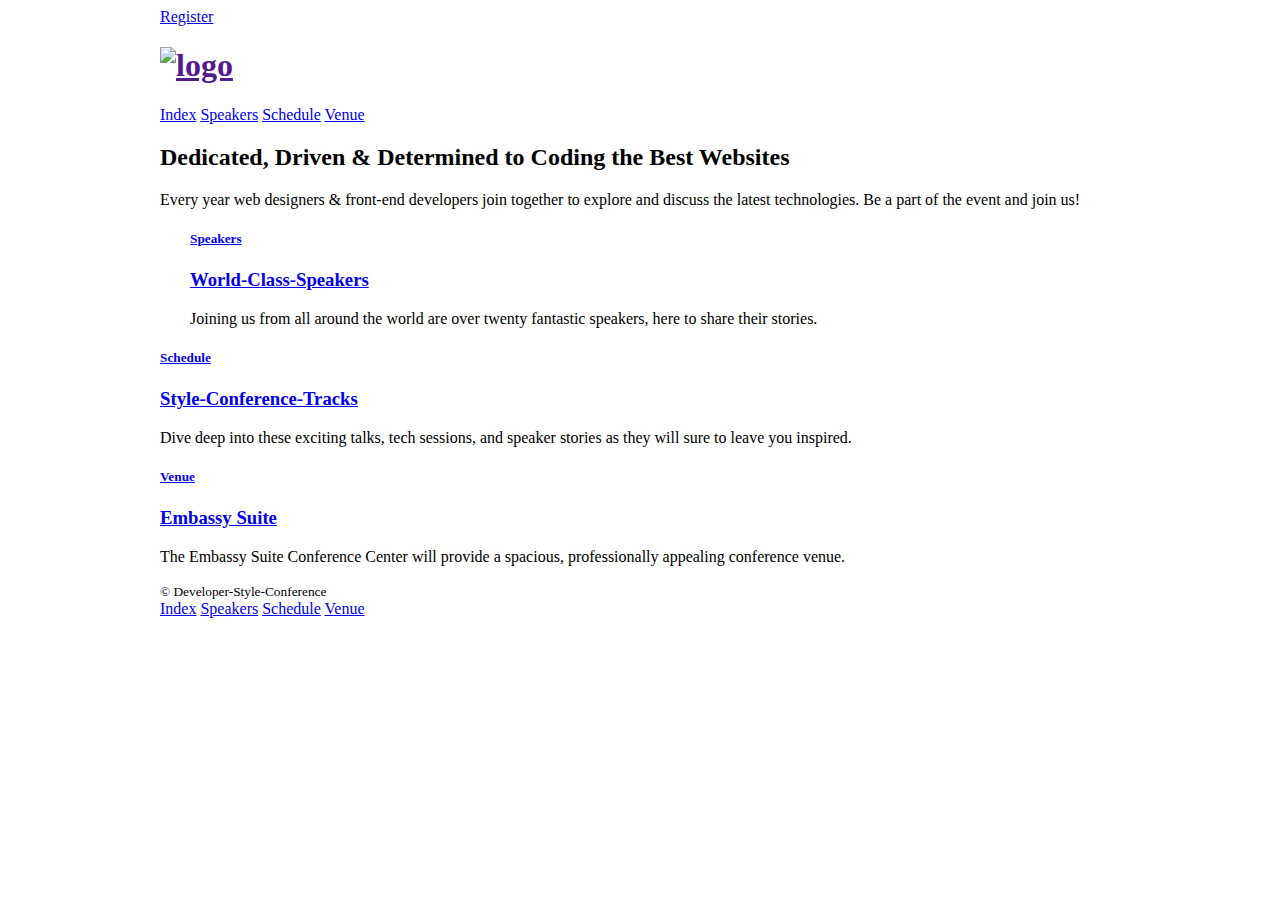
==== index.html @ f167eb78 "Initial Command" ====
<!DOCTYPE html>
<html>
    <head>
<Title>Style-Conference</Title>
<link rel="stylesheet" href="CSS/standard.css"/>
    </head>
    
    <body>
<header class="container">
    <a href="register.html">Register</a>
<h1> <a href=""index.html>
<img src="images/dsc-logo.png" alt="logo"></a>
</h1>
<nav>
<a href="index.html">Index</a>
<a href="speakers.html">Speakers</a>
<a href="schedule.html">Schedule</a>
<a href="venue.html">Venue</a>
</nav>
</header>

<section class="container">
<h2> Dedicated, Driven & Determined to Coding the Best Websites</h2>

<p>Every year web designers & front-end developers join together to explore and discuss the latest technologies. Be a part of the event and join us!

</p>


<section class="container"> 
    <a href="speakers.html">
    <h5>Speakers</h5>
<h3>World-Class-Speakers</h3>
</a>
<p>Joining us from all around the world are over twenty fantastic speakers, here to share their stories.</p>
</section>

<section> 
    <a href="schedule.html">
    <h5>Schedule</h5>
<h3>Style-Conference-Tracks</h3>
</a>
<p>Dive deep into these exciting talks, tech sessions, and speaker stories as they will sure to leave you inspired.</p>
</section>

<section> 
    <a href="venue.html">
    <h5>Venue</h5>
<h3>Embassy Suite</h3>
</a>
<p>The Embassy Suite Conference Center will provide a spacious, professionally appealing conference venue.</p>
</section>

</section>

<footer class="container">

    <small>&copy; Developer-Style-Conference</small>


    <nav>
        <a href="index.html">Index</a>
        <a href="speakers.html">Speakers</a>
        <a href="schedule.html">Schedule</a>
        <a href="venue.html">Venue</a>
        </nav>
</footer>

    </body>

</html>
---- CSS/standard.css ----
:before,
:after{
-webkit-box-sizing: border-box;
-moz-box-sizing: border-box;
box-sizing: border-box;
}
.container{
margin: 0 auto;
padding-left: 30px;
padding-right: 30px;
width: 960px;
}
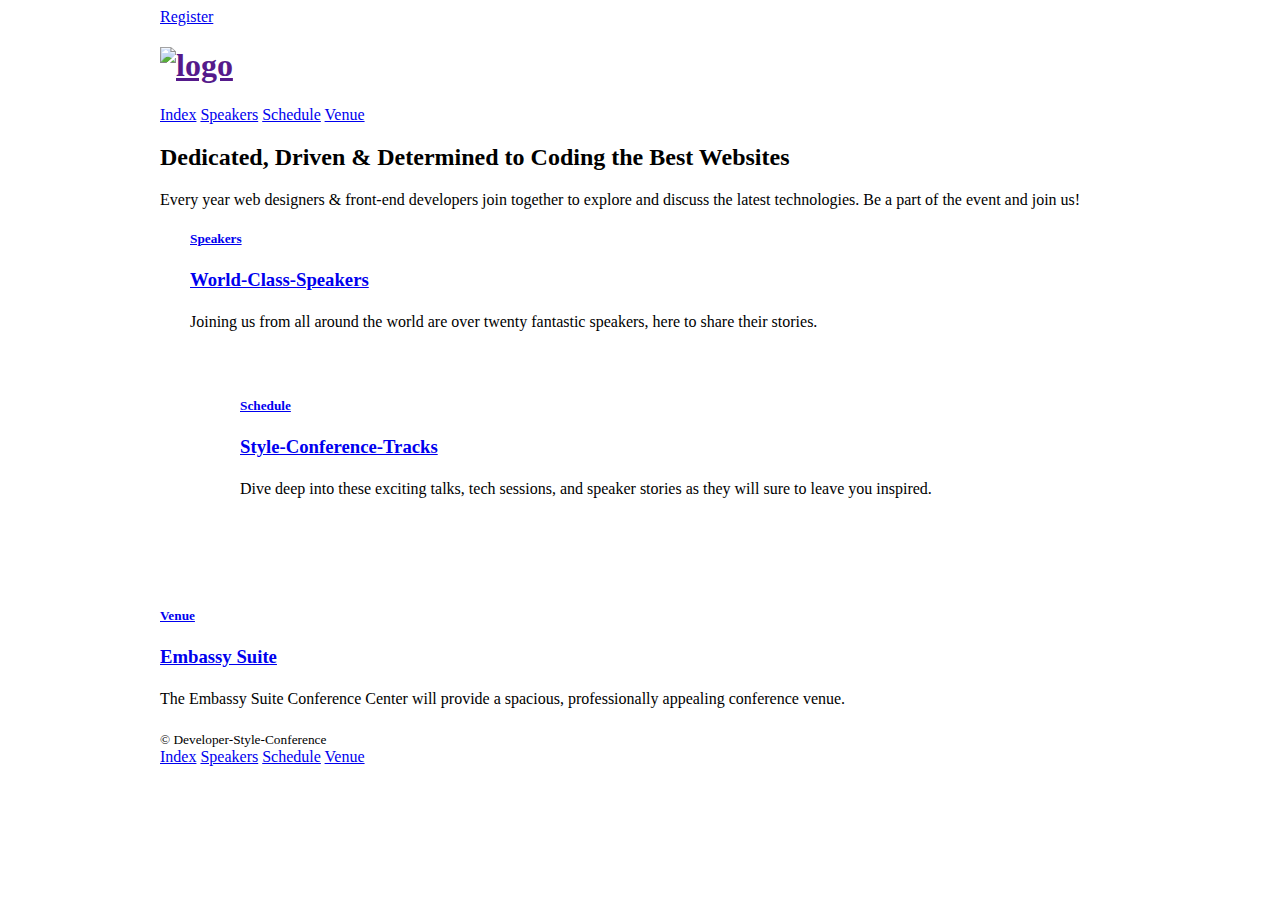
==== commit c5fab7c0: "Initial Command" ====
--- a/index.html
+++ b/index.html
@@ -35,7 +35,7 @@
 <p>Joining us from all around the world are over twenty fantastic speakers, here to share their stories.</p>
 </section>
 
-<section> 
+<section class="hero container"> 
     <a href="schedule.html">
     <h5>Schedule</h5>
 <h3>Style-Conference-Tracks</h3>
--- a/CSS/standard.css
+++ b/CSS/standard.css
@@ -10,3 +10,19 @@
 padding-right: 30px;
 width: 960px;
 }
+
+h1, h3, h4, h5, p{
+    margin-bottom: 22px;
+}
+.btn{
+border-radius: 5px;
+display: inline-block;
+margin:0;
+}
+.btn-alt{
+border:1px solid #dfe2e5;
+padding:10px 30px;
+}
+.hero{
+padding:22px 80px 66px 80px;
+}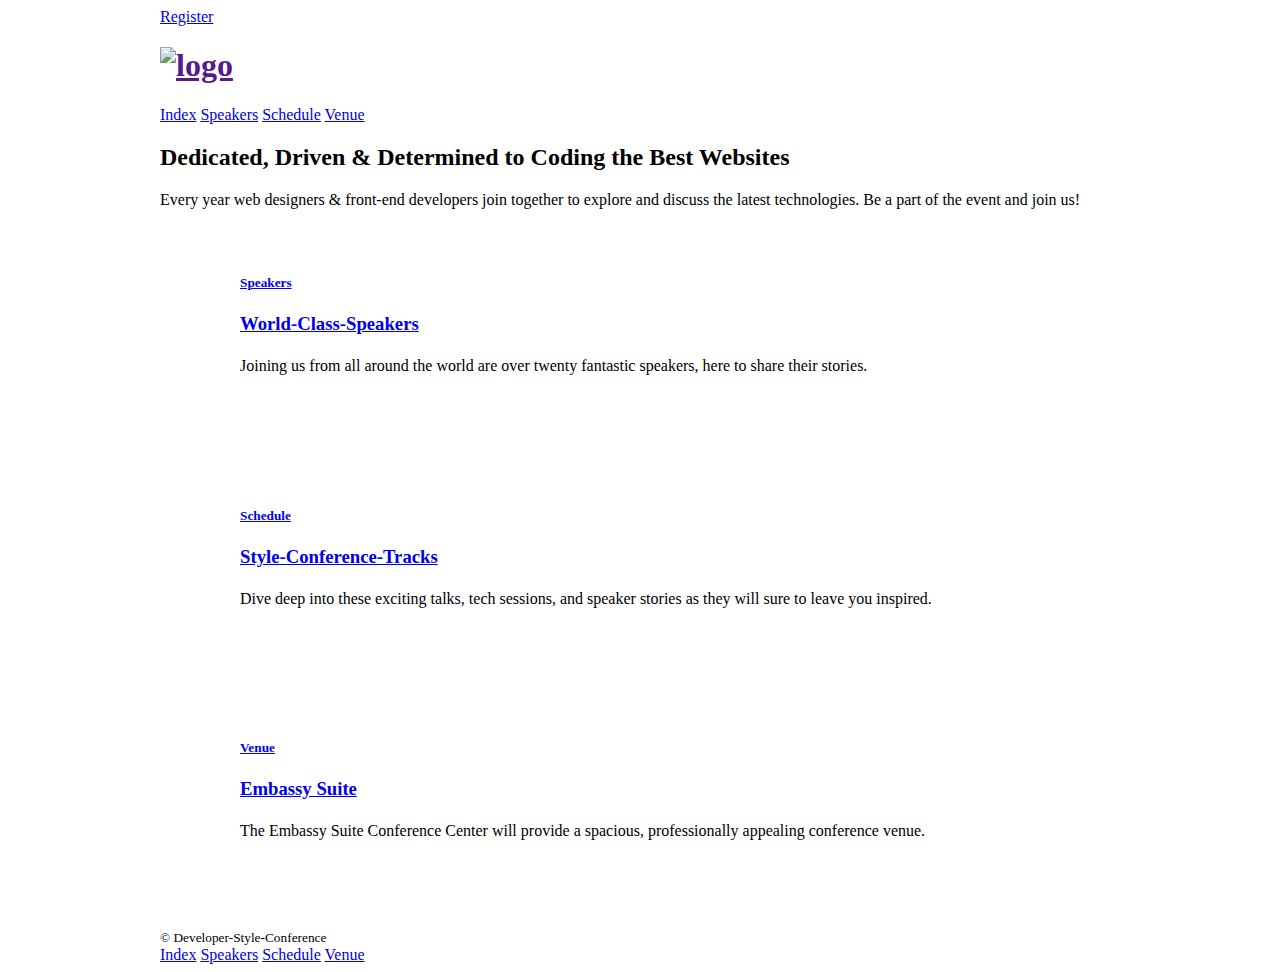
==== commit 43b39955: "Initial Command" ====
--- a/index.html
+++ b/index.html
@@ -27,7 +27,7 @@
 </p>
 
 
-<section class="container"> 
+<section class="hero container"> 
     <a href="speakers.html">
     <h5>Speakers</h5>
 <h3>World-Class-Speakers</h3>
@@ -43,7 +43,7 @@
 <p>Dive deep into these exciting talks, tech sessions, and speaker stories as they will sure to leave you inspired.</p>
 </section>
 
-<section> 
+<section class="hero container"> 
     <a href="venue.html">
     <h5>Venue</h5>
 <h3>Embassy Suite</h3>
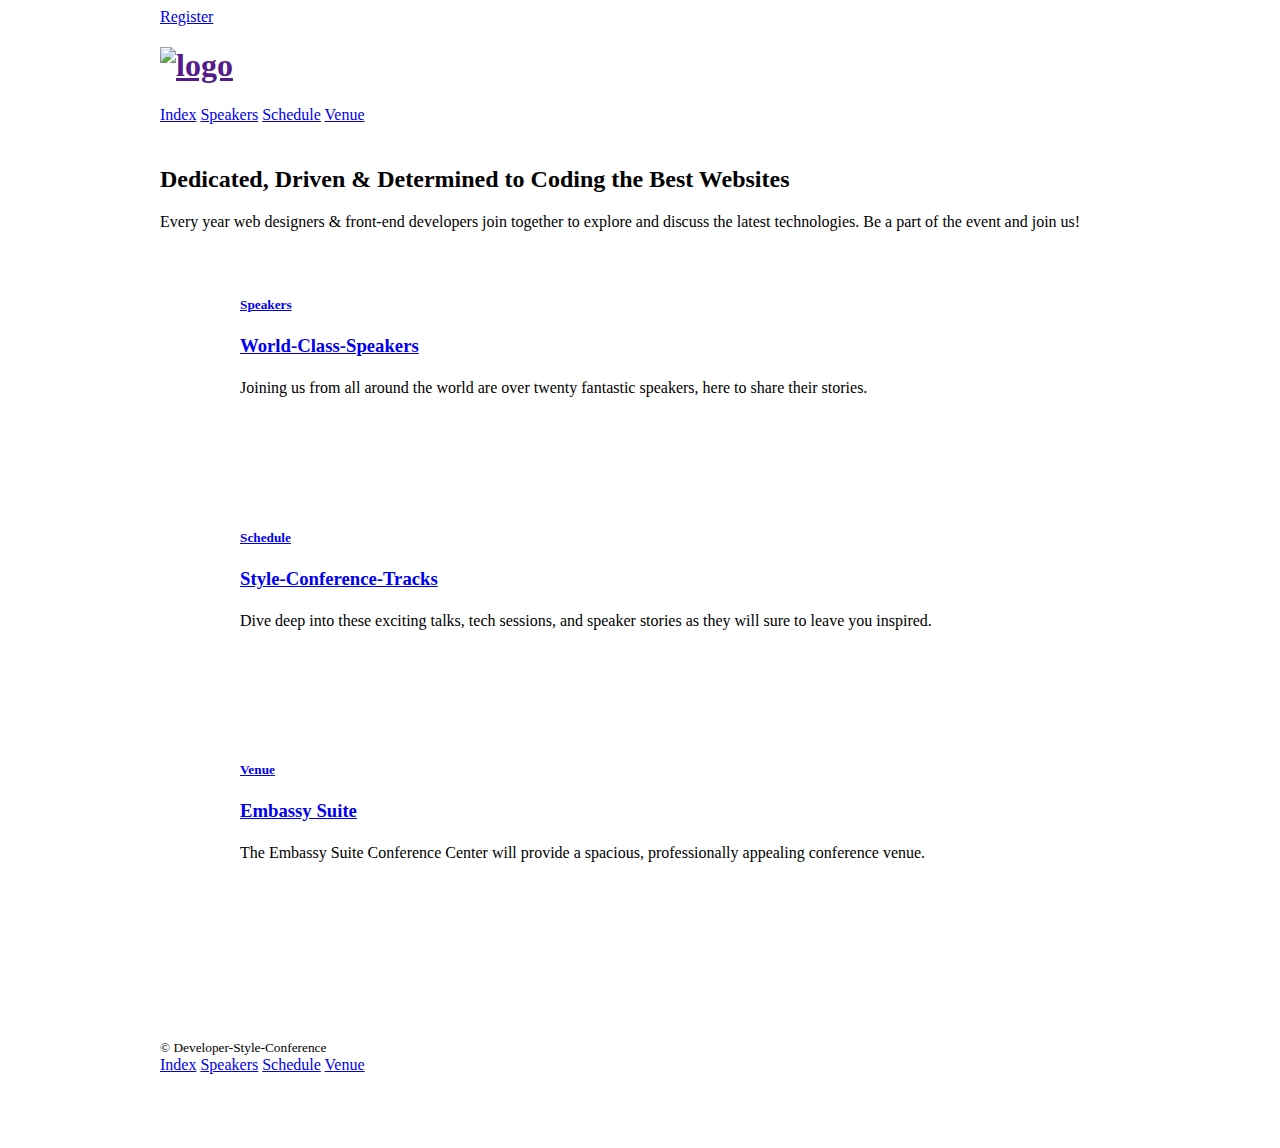
==== commit 0b837698: "Initial Command" ====
--- a/index.html
+++ b/index.html
@@ -19,7 +19,7 @@
 </nav>
 </header>
 
-<section class="container">
+<section class="hero container">
 <h2> Dedicated, Driven & Determined to Coding the Best Websites</h2>
 
 <p>Every year web designers & front-end developers join together to explore and discuss the latest technologies. Be a part of the event and join us!
@@ -53,7 +53,7 @@
 
 </section>
 
-<footer class="container">
+<footer class="hero container">
 
     <small>&copy; Developer-Style-Conference</small>
 
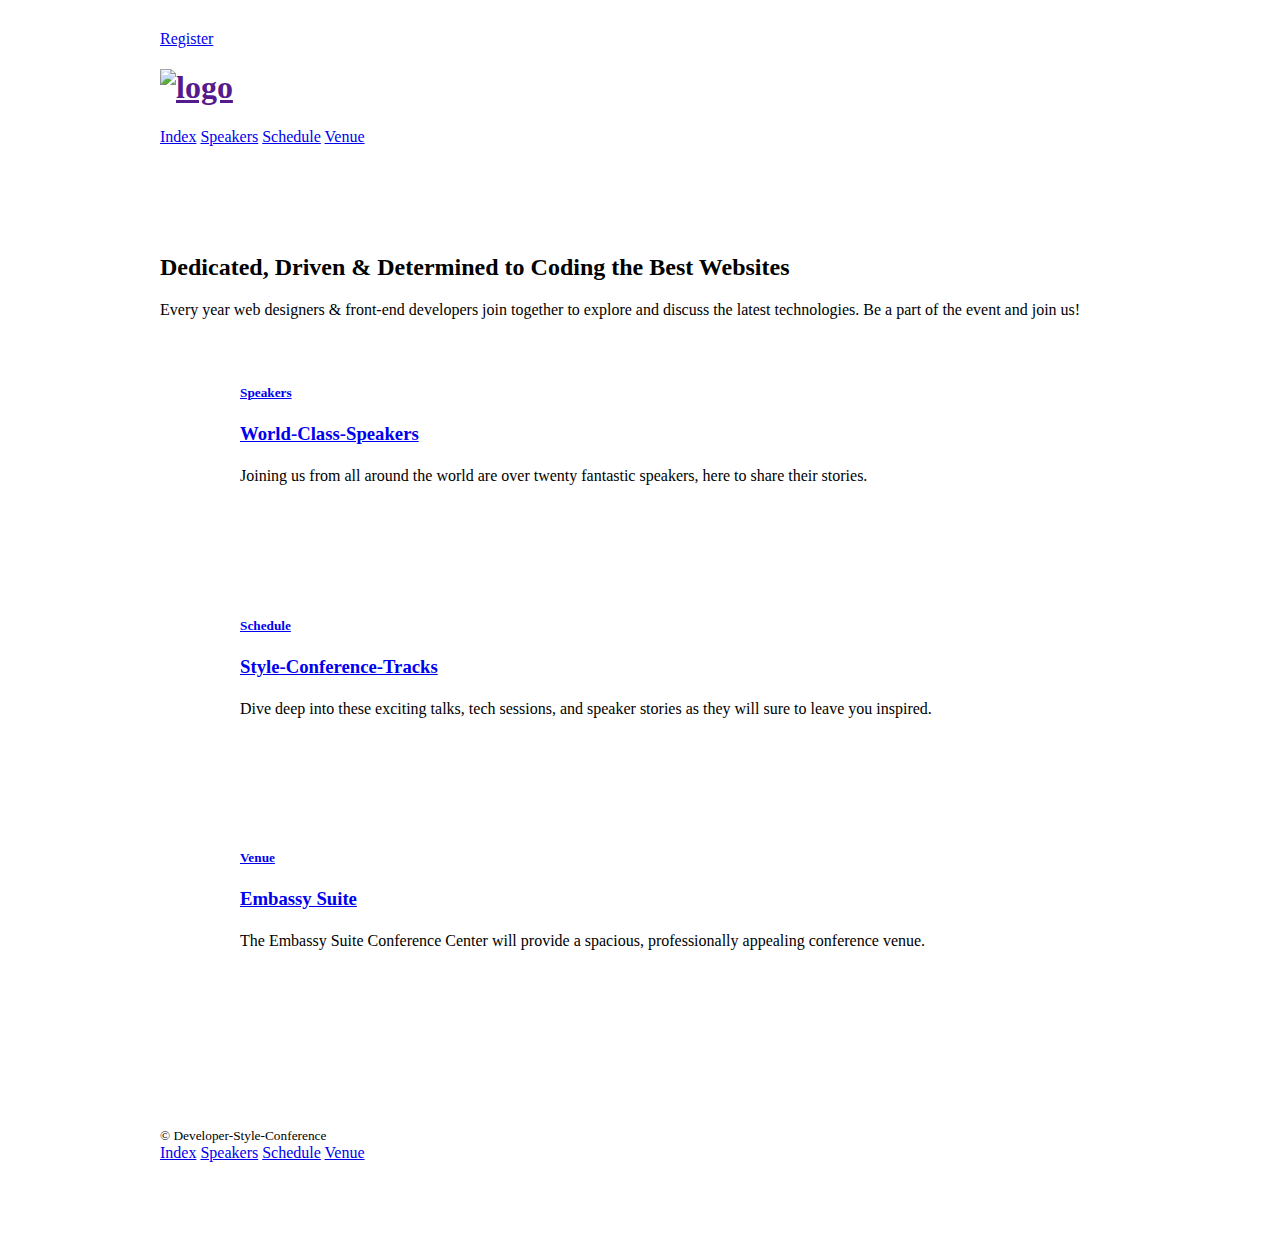
==== commit 80b4afe4: "Initial Command" ====
--- a/index.html
+++ b/index.html
@@ -6,7 +6,7 @@
     </head>
     
     <body>
-<header class="container">
+<header class="hero container">
     <a href="register.html">Register</a>
 <h1> <a href=""index.html>
 <img src="images/dsc-logo.png" alt="logo"></a>
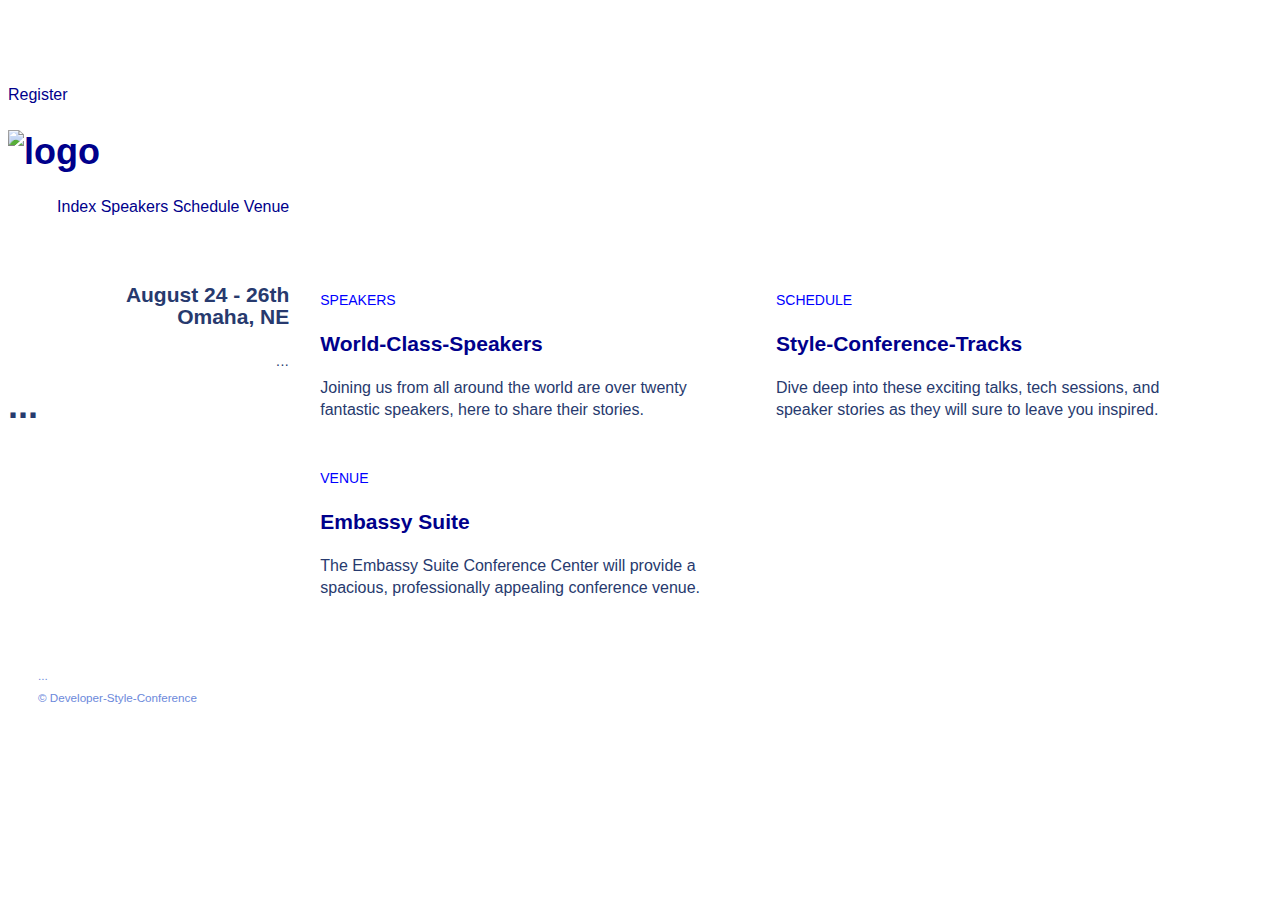
==== commit 114b5ce5: "Initial Command" ====
--- a/index.html
+++ b/index.html
@@ -2,11 +2,14 @@
 <html>
     <head>
 <Title>Style-Conference</Title>
+<link rel="preconnect" href="https://fonts.googleapis.com">
+<link rel="preconnect" href="https://fonts.gstatic.com" crossorigin>
+<link href="https://fonts.googleapis.com/css2?family=Lato&display=swap" rel="stylesheet">
 <link rel="stylesheet" href="CSS/standard.css"/>
     </head>
     
     <body>
-<header class="hero container">
+<header class="logo">
     <a href="register.html">Register</a>
 <h1> <a href=""index.html>
 <img src="images/dsc-logo.png" alt="logo"></a>
@@ -17,6 +20,11 @@
 <a href="schedule.html">Schedule</a>
 <a href="venue.html">Venue</a>
 </nav>
+<h1 class="logo">...</h1>
+
+<h3 class="tagline"> August 24 - 26th Omaha, NE</h3>
+
+<nav class="nav primary-nav">...</nav>
 </header>
 
 <section class="hero container">
@@ -25,9 +33,9 @@
 <p>Every year web designers & front-end developers join together to explore and discuss the latest technologies. Be a part of the event and join us!
 
 </p>
+</section>
 
-
-<section class="hero container"> 
+<section class="teaser col-1-3"> 
     <a href="speakers.html">
     <h5>Speakers</h5>
 <h3>World-Class-Speakers</h3>
@@ -35,7 +43,7 @@
 <p>Joining us from all around the world are over twenty fantastic speakers, here to share their stories.</p>
 </section>
 
-<section class="hero container"> 
+<section class="col-1-3"> 
     <a href="schedule.html">
     <h5>Schedule</h5>
 <h3>Style-Conference-Tracks</h3>
@@ -43,7 +51,7 @@
 <p>Dive deep into these exciting talks, tech sessions, and speaker stories as they will sure to leave you inspired.</p>
 </section>
 
-<section class="hero container"> 
+<section class="col-1-3"> 
     <a href="venue.html">
     <h5>Venue</h5>
 <h3>Embassy Suite</h3>
@@ -53,7 +61,10 @@
 
 </section>
 
-<footer class="hero container">
+<footer class="primary-footer container group">
+
+    <small>...</small>
+    <nav class="nav">...</nav>
 
     <small>&copy; Developer-Style-Conference</small>
 
--- a/CSS/standard.css
+++ b/CSS/standard.css
@@ -4,16 +4,73 @@
 -moz-box-sizing: border-box;
 box-sizing: border-box;
 }
-.container{
-margin: 0 auto;
-padding-left: 30px;
-padding-right: 30px;
-width: 960px;
-}
+
+body {
+	background: white;
+	color: rgb(39, 58, 110);
+	font: 300 16px/22px “Lato”, “Open Sans”, “Helvetica Neue”, Helvetica, Arial, sans-serif;
+        }
+
+
 
 h1, h3, h4, h5, p{
     margin-bottom: 22px;
 }
+h1{
+    font-size: 36px;
+    line-height:44px;
+}
+
+h2{
+    font-size:24px;
+    line-height:44px;
+}
+
+h3{
+    font-size: 21px;
+}
+
+h4{
+
+    font-size:18px;
+}
+
+h5{
+color: blue;
+font-size: 14px;
+font-weight: 400;
+text-transform: uppercase;
+
+}
+strong{
+    font-weight: 400;
+
+}
+
+cite,
+em{
+    font-style: italic;
+}
+
+a{
+    color: darkblue;
+    text-decoration:none;
+}
+
+nav{
+text-align: right;
+}
+
+
+a:hover{
+    color:#a9b2b9
+}
+p a{
+border-bottom: 1px solid blue
+
+}
+
+
 .btn{
 border-radius: 5px;
 display: inline-block;
@@ -24,5 +81,108 @@
 padding:10px 30px;
 }
 .hero{
+    line-height: 44px;
 padding:22px 80px 66px 80px;
+text-align: center;
+}
+
+.hero h2{
+    font-size: 36px;
+}
+
+.hero p{
+    font-size: 24px;
+    font-weight: 100;
+}
+
+.logo{
+border-top: 4px solid white;
+float: left;
+margin-top: 4em;
+padding-top:.5em;
+padding-right: 1em;
+}
+
+.group:before,
+.group:after{
+    content:"";
+    display:table;
+}
+.group:after{
+clear:both;
+}
+
+.group{
+clear:both;
+*zoom:1;
+}
+
+.primary-footer{
+padding-bottom: 44px;
+padding-top:44px;
+}
+
+.primary-footer{
+    float:left;
+    font-weight:400;
+
+}
+
+.col-1-3{
+    width: 33.33%
+}
+
+.col-2-3{
+width: 66.66% 
+}
+.col-1-3,
+.col-2-3{
+display: inline-block;
+vertical-align: top;
+}
+
+.grid,
+.col-1-3,
+.col-2-3{
+padding-left:15px;
+padding-right:15px;
+}
+
+.container,
+.grid{
+margin: 0% auto;
+width: 960%;
+}
+
+.container{
+padding-left: 30px;
+padding-right: 30px;
+}
+
+.primary-footer{
+    color: #6c89db;
+    font-size: 14px;
+    padding-bottom: 44px;
+    padding-top: 44px;
+}
+
+.primary-nav{
+    font-size:14px;
+    font-weight:400;
+    letter-spacing: 0.5px;
+    text-transform: uppercase;
+}
+
+.primary-footer small{
+float: left;
+font-weight: 400;
+}
+
+.teaser a:hover h3{
+    color: #a9b2b9
+}
+
+.tagline{
+    margin: 66px 0 22px 0;
+    text-align: right;
 }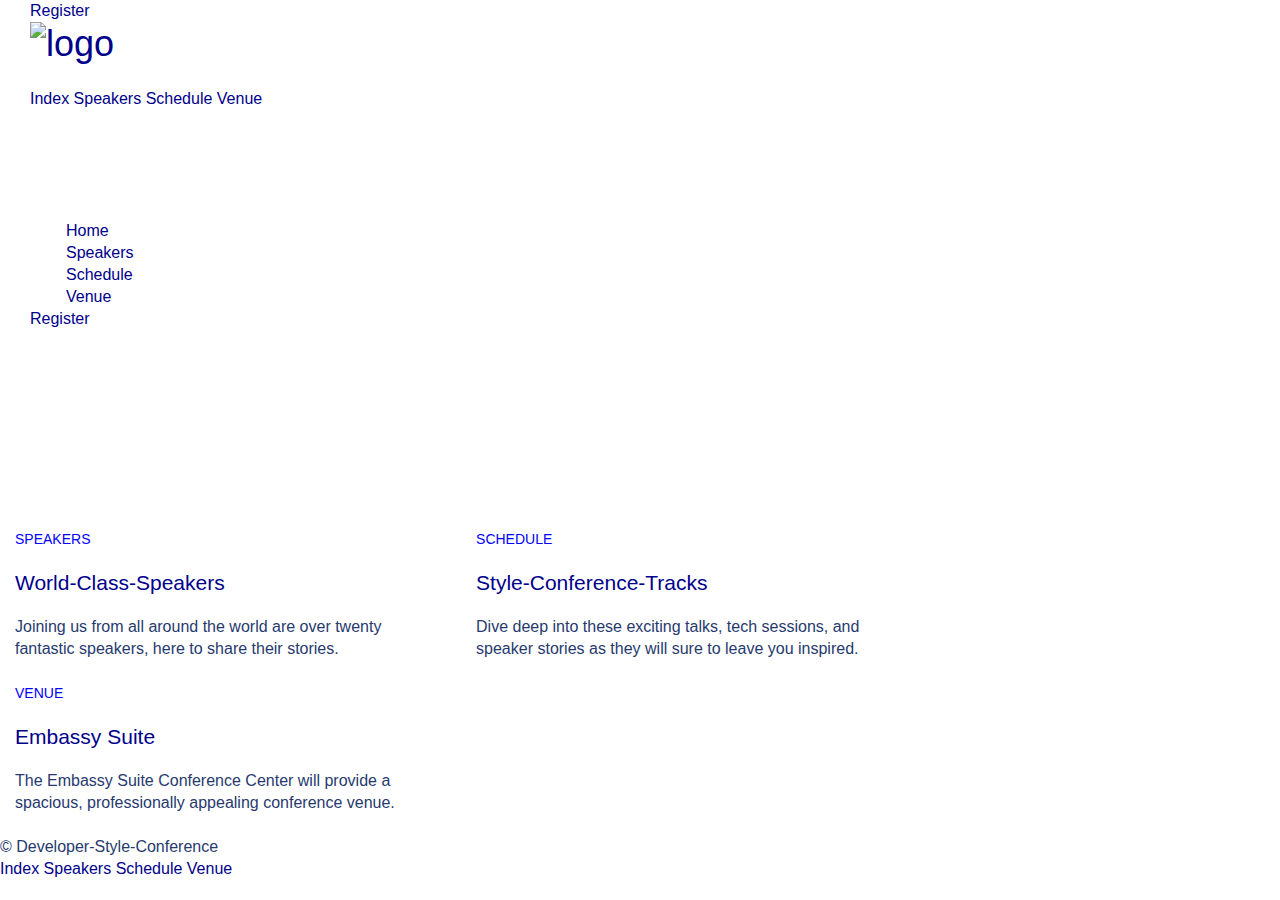
==== commit 181c9ba9: "updates" ====
--- a/index.html
+++ b/index.html
@@ -9,9 +9,9 @@
     </head>
     
     <body>
-<header class="logo">
+<header class="primary-header container group">
     <a href="register.html">Register</a>
-<h1> <a href=""index.html>
+<h1> <a href="index.html">
 <img src="images/dsc-logo.png" alt="logo"></a>
 </h1>
 <nav>
@@ -20,11 +20,18 @@
 <a href="schedule.html">Schedule</a>
 <a href="venue.html">Venue</a>
 </nav>
-<h1 class="logo">...</h1>
+<h1 class="logo"></h1>
 
 <h3 class="tagline"> August 24 - 26th Omaha, NE</h3>
 
-<nav class="nav primary-nav">...</nav>
+<nav class="nav primary-nav"></nav>
+<ul>
+<li><a href=index.html>Home</a></li>
+<li><a href=speakers.html>Speakers</a></li>
+<li><a href=schedule.html>Schedule</a></li>
+<li><a href=venue.html>Venue</a></li>
+<li><a href=register.html>Register</a></li>
+</ul>
 </header>
 
 <section class="hero container">
@@ -61,10 +68,10 @@
 
 </section>
 
-<footer class="primary-footer container group">
+<footer class="primary-footer-container-group">
 
-    <small>...</small>
-    <nav class="nav">...</nav>
+    <small></small>
+    <nav class="nav"></nav>
 
     <small>&copy; Developer-Style-Conference</small>
 
--- a/CSS/standard.css
+++ b/CSS/standard.css
@@ -1,3 +1,135 @@
+html,
+body,
+div,
+span,
+applet,
+object,
+iframe,
+h1,
+h2,
+h3,
+h4,
+h5,
+h6,
+p,
+blockquote,
+pre,
+a,
+abbr,
+acronym,
+address,
+big,
+cite,
+code,
+del,
+dfn,
+em,
+img,
+ins,
+kbd,
+q,
+s,
+samp,
+small,
+strike,
+strong,
+sub,
+sup,
+tt,
+var,
+b,
+u,
+i,
+center,
+dl,
+dt,
+dd,
+ol,
+ul,
+li,
+fieldset,
+form,
+label,
+legend,
+table,
+caption,
+tbody,
+tfoot,
+thead,
+tr,
+th,
+td,
+article,
+aside,
+canvas,
+details,
+embed,
+figure,
+figcaption,
+footer,
+header,
+hgroup,
+menu,
+nav,
+output,
+ruby,
+section,
+summary,
+time,
+mark,
+audio,
+video {
+    margin: 0;
+    padding: 0;
+    border: 0;
+    font-size: 100%;
+    font: inherit;
+    vertical-align: baseline;
+}
+
+
+/* HTML5 display-role reset for older browsers */
+
+article,
+aside,
+details,
+figcaption,
+figure,
+footer,
+header,
+hgroup,
+menu,
+nav,
+section {
+    display: block;
+}
+
+body {
+    line-height: 1;
+}
+
+ol,
+ul {
+    list-style: none;
+}
+
+blockquote,
+q {
+    quotes: none;
+}
+
+blockquote:before,
+blockquote:after,
+q:before,
+q:after {
+    content: '';
+    content: none;
+}
+
+table {
+    border-collapse: collapse;
+    border-spacing: 0;
+}
 :before,
 :after{
 -webkit-box-sizing: border-box;
@@ -57,7 +189,7 @@
     text-decoration:none;
 }
 
-nav{
+.nav{
 text-align: right;
 }
 
@@ -72,15 +204,27 @@
 
 
 .btn{
-border-radius: 5px;
-display: inline-block;
-margin:0;
-}
+    border-radius: 5px;
+    color: #fff;
+    cursor: pointer;
+    display: inline-block;
+    font-weight: 400;
+    letter-spacing: .5px;
+    margin: 0;
+    text-transform: uppercase;
+  }
 .btn-alt{
-border:1px solid #dfe2e5;
-padding:10px 30px;
-}
+    border: 1px solid #fff;
+    padding: 10px 30px;
+  }
+
+  .btn-alt:hover{
+    background: #fff;
+    color: #647188;
+  }
+  
 .hero{
+    color:#fff;
     line-height: 44px;
 padding:22px 80px 66px 80px;
 text-align: center;
@@ -185,4 +329,65 @@
 .tagline{
     margin: 66px 0 22px 0;
     text-align: right;
-}+}
+
+.primary-footer a{
+    color:#fff;
+}
+
+.primary-footer a :hover{
+    color:#a9b2b9;
+}
+
+/* Rows */
+
+.row {
+  background: #fff;
+  min-width: 960px;
+  padding: 66px 0 44px 0;
+}
+
+.row,
+.row-alt{
+    min-width: 960px;
+}
+
+.row-alt {
+    background: #cbe2c1;
+    background: -webkit-linear-gradient(to right,   #a1d3b0, #f6f1d3);
+    background: -moz-linear-gradient(to right, #a1d3b0, #f6f1d3);
+    background: linear-gradient(to right, #a1d3b0, #f6f1d3);
+    padding: 44px 0 22px 0;
+  }
+ 
+  .lead{
+      text-align: center;
+  }
+
+  .lead p{
+      font-size: 21px;
+      line-height: 33px
+  }
+ 
+  .nav li {
+    display: inline-block;
+    margin: 0 10px;
+    vertical-align: top;
+  }
+  .nav li:last-child {
+    margin-right: 0;
+  }
+
+  .speaker-info {
+    border: 1px solid #dfe2e5;
+    border-radius: 5px;
+    margin-top: 88px;
+    padding: 22px 0;
+    text-align: center;
+  }
+
+  .speaker{
+      margin-bottom: 44px;
+  }
+  
+  